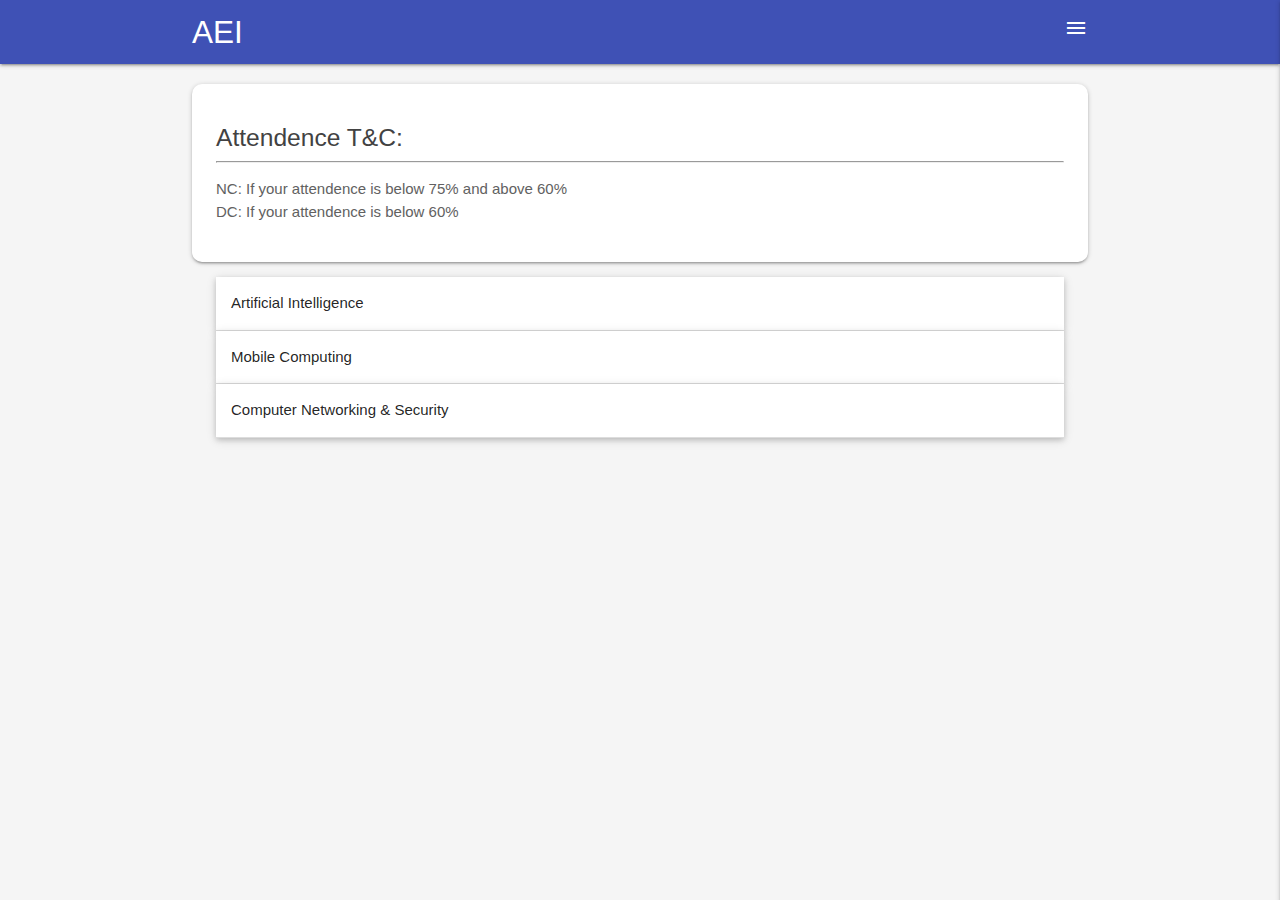
==== attendence.html @ cea0163c "Add files via upload" ====
<html lang="en">
<head>
  <meta charset="UTF-8">
  <meta name="viewport" content="width=device-width, initial-scale=1.0">
  <meta http-equiv="X-UA-Compatible" content="ie=edge">
  <title>AEI-ATTENDENCE</title>
  <!-- materialize icons, css & js -->
  <link type="text/css" href="/css/materialize.min.css" rel="stylesheet">
  <link href="https://fonts.googleapis.com/icon?family=Material+Icons" rel="stylesheet">
  <link type="text/css" href="/css/styles.css" rel="stylesheet">
  <link rel="manifest" href="/manifest.json">
  <!-- ios support -->
  <link rel="apple-touch-icon" href="/img/icons/icon-128x128.png">
  <meta name="apple-mobile-web-app-status-bar" content="#283593">
  <meta name="theme-color" content="#283593">
</head>

<body class="grey lighten-4">

<!--Nav-bar-->
<nav class="nav-wraper indigo">
  <div class="container">
     <a href="/std.html" class="brand-logo left">AEI</a>
    <span class="right"><i class="material-icons sidenav-trigger" data-target="side-menu">menu</i></span>
  </div>
</nav>

<div class="container ">
  <ul id="side-menu" class="sidenav side-menu">
    <li><div class="user-view">
      <div class="background">
        <img src="/img/back.jpg">
      </div>
      <a href="#user"><img class="circle" src="/img/me.png"></a>
      <a href="#name" class="name"></a>
    </div></li>
    <li><a href="/std.html" class="waves-effect" ><i class="material-icons">dashboard</i>Dashboard</a></li>
    <li><a class="waves-effect" href="#!"><i class="material-icons">assignment</i>Attendence</a></li>
    <li><div class="divider"></div></li>
    <li><a class="waves-effect logout" ><i class="material-icons">fingerprint</i>Log-out</a></li> 
  </ul> 
</div>

<!--Dashboard-->
  <div class="container">

    <div class="card-panel dashboard white  row">
      <h5 class="grey-text text-darken-3">Attendence T&C:</h5>
      <hr>
      <p class="grey-text text-darken-2"><strong>NC: </strong>If your attendence is below 75% and above 60% <br>
        <strong>DC: </strong>If your attendence is below 60%</p>
    </div>


    <ul class="collapsible popout">
      <li>
        <div class="collapsible-header">
          Artificial Intelligence
        </div>
        <div class="collapsible-body">
          <table class="highlight centered responsive-table">
            <thead>
              <tr>
                  <th>Total classes</th>
                  <th>Attended</th>
                  <th>Percentage(%)</th>
              </tr>
            </thead>
    
            <tbody>
              <tr>
                <td>10</td>
                <td>5</td>
                <td>50%</td>
              </tr>
            </tbody>
          </table>
        </div>
      </li>
      <li>
        <div class="collapsible-header">
          Mobile Computing
        </div>
        <div class="collapsible-body">
          <table class="highlight centered responsive-table">
            <thead>
              <tr>
                  <th>Total classes</th>
                  <th>Attended</th>
                  <th>Percentage(%)</th>
              </tr>
            </thead>
    
            <tbody>
              <tr>
                <td>10</td>
                <td>5</td>
                <td>50%</td>
              </tr>
            </tbody>
          </table>
        </div>
      </li>
      <li>
        <div class="collapsible-header">
          Computer Networking & Security
        </div>
        <div class="collapsible-body">
          <table class="highlight centered responsive-table">
            <thead>
              <tr>
                  <th>Total classes</th>
                  <th>Attended</th>
                  <th>Percentage(%)</th>
              </tr>
            </thead>
    
            <tbody>
              <tr>
                <td>10</td>
                <td>5</td>
                <td>50%</td>
              </tr>
            </tbody>
          </table>
        </div>
      </li>
    </ul>
  </div>



<!-- The core Firebase JS SDK is always required and must be listed first -->
<script src="/__/firebase/7.14.3/firebase-app.js"></script>
<script src="/__/firebase/7.14.3/firebase-auth.js"></script>
<script src="/__/firebase/7.14.3/firebase-firestore.js"></script>

<script src="/__/firebase/7.14.3/firebase-functions.js"></script>
<!-- TODO: Add SDKs for Firebase products that you want to use
     https://firebase.google.com/docs/web/setup#available-libraries -->
<script src="/__/firebase/7.14.3/firebase-analytics.js"></script>
<!-- Initialize Firebase -->
<script src="/__/firebase/init.js"></script>

<script src="/js/ui.js"></script>
<script src="/js/db.js"></script>


<script type="text/javascript" src="/js/materialize.min.js"></script>


  <script src="/js/app.js"></script>
  <script src="/js/std.js"></script>
</body>
</html>
---- css/styles.css ----
nav a span{
  font-weight: bold;
}

nav .sidenav-trigger{
  margin: 0;
}

nav a{
  font-size: x-large;
}

.dashboard{
  margin-top: 20px;
}

.card-panel{
  border-radius: 10px;
}

.day-title{
  font-weight: bolder;
}


.sbody {
  width: 100vw;
  height: 100vh;
  margin: 0;
  padding: 0;
  display: flex;
  align-items: center;
  justify-content: center;
  background: #fafafa;
}


.logo {
  background-image: url("/img/Logo1.png");
  width:100px;
  height:100px;
  border-radius: 50%;
  margin:0 auto;
}



.bd{
  border-radius: 10px;
  background: white;
  box-shadow: 0px 0px 8px rgba(0,0,0,0.1);
  text-align: center;
  display: block;
}

.log{
  width: 430px;
  padding: 30px;
  margin: 100px auto;
  border-radius: 10px;
  background-color: white;
  box-shadow: 0px 0px 8px rgba(0,0,0,0.1);
  text-align: center;

}


.card-panel.staffdt{
  width: 100%;
  border-radius: 8px;
  padding: 10px;
  box-shadow: 0px 0px 0px rgba(90,90,90,0.1);
  display: grid;
  grid-template-columns: 4fr 6fr;
  grid-template-areas: "image details";
  position: relative;
}
.staffdt img{
  grid-area: image;
  max-width: 200px;
}
.staffdt-details{
  grid-area: details;
}



.card-panel.full{
  width: 100%;
}

.tatd{
  width: 100vw;

} 

.sidenav-close{
  width: 100vw;

}

.stud-atd{
  display: grid;
  grid-template-columns: 4.5fr 4.5fr 1fr;
  grid-template-areas: "name rollNo atd";

}

.stud-atd strong{
  grid-area: name;
}

.stud-atd span{
  grid-area: rollNo;
}

.stud-atd input{
  grid-area: atd;
}
/* auth styles 
.auth{
  top: 55px;
  width: 100vw;
  height: 100vh;
  display: none;
  position: absolute;
  z-index: 3;
  background-color: white;
}

.auth.open{
  display: block;
}
*/
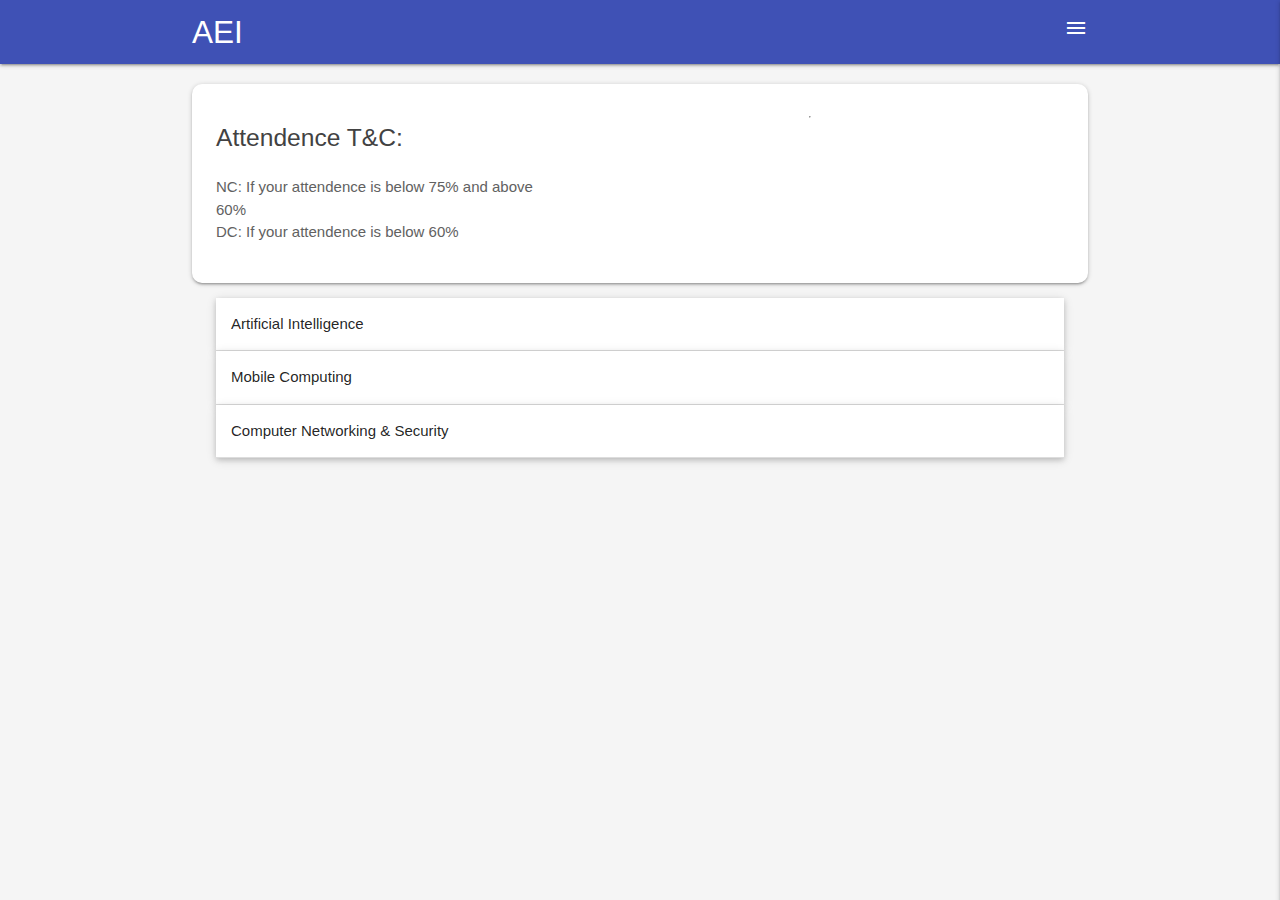
==== commit 570bbec1: "Add files via upload" ====
--- a/attendence.html
+++ b/attendence.html
@@ -53,6 +53,7 @@
 
 
     <ul class="collapsible popout">
+
       <li>
         <div class="collapsible-header">
           Artificial Intelligence
@@ -77,6 +78,7 @@
           </table>
         </div>
       </li>
+      
       <li>
         <div class="collapsible-header">
           Mobile Computing
--- a/css/styles.css
+++ b/css/styles.css
@@ -118,18 +118,107 @@
 .stud-atd input{
   grid-area: atd;
 }
-/* auth styles 
-.auth{
-  top: 55px;
-  width: 100vw;
-  height: 100vh;
-  display: none;
-  position: absolute;
-  z-index: 3;
-  background-color: white;
-}
-
-.auth.open{
-  display: block;
-}
-*/+
+/* Clock*/
+
+.clock{
+  width: 150px;
+  height: 150px;
+  display: flex;
+  justify-content: center;
+  align-items: center;
+  background: #fff url(clock.png);
+  background-size: cover;
+  border-radius: 50%;
+  border: solid 5px #fff;
+  box-shadow: inset 0 0 10px rgba(0,0,0,.1),
+              0 7px 7px  rgba(0,0,0,.2),
+              0 0 0 2px rgba(255,255,255,1);
+}
+
+.clock::before{
+  content: '';
+  position: absolute;
+  width: 6px;
+  height: 6px;
+  background: #848484 ;
+
+  border: 3px solid #fff;
+  z-index: 15;
+  border-radius: 50%;
+}
+
+.hour, .min, .sec{
+  position: absolute;
+}
+
+.hour, .hr{
+  width: 80px;
+  height: 80px;
+}
+
+.min, .mn{
+  width: 80px;
+  height: 80px;
+}
+
+.sec, .sc{
+  width: 120px;
+  height: 120px;
+}
+
+.hr,.mn,.sc{
+  position:absolute;
+  display: flex;
+  justify-content: center;
+  border-radius: 50%;
+}
+
+.hr::before{
+  content: '';
+  position: absolute;
+  width: 4px;
+  height: 40px;
+  background: #848484;
+  z-index: 10;
+  border-radius: 6px 6px 0 0;
+}
+
+.mn::before{
+  content: '';
+  position: absolute;
+  width: 3px;
+  height: 50px;
+  background: #d6d6d6;
+  z-index: 11;
+  border-radius: 6px 6px 0 0;
+}  
+
+.sc::before{
+  content: '';
+  position: absolute;
+  width: 2px;
+  height: 80px;
+  background: #ff6767;
+  z-index: 12;
+  border-radius: 6px 6px 0 0;
+}
+
+.dashboard{
+  width: 100%;
+  display: grid;
+  grid-template-columns: 4fr 6fr;
+  grid-template-areas: "image details";
+  position: relative;
+}
+
+.dashboard .clock{
+  grid-area: image;
+  max-width: 170px;
+  
+}
+.dashboard .std-details{
+  grid-area: details;
+  text-align: center;
+}
+
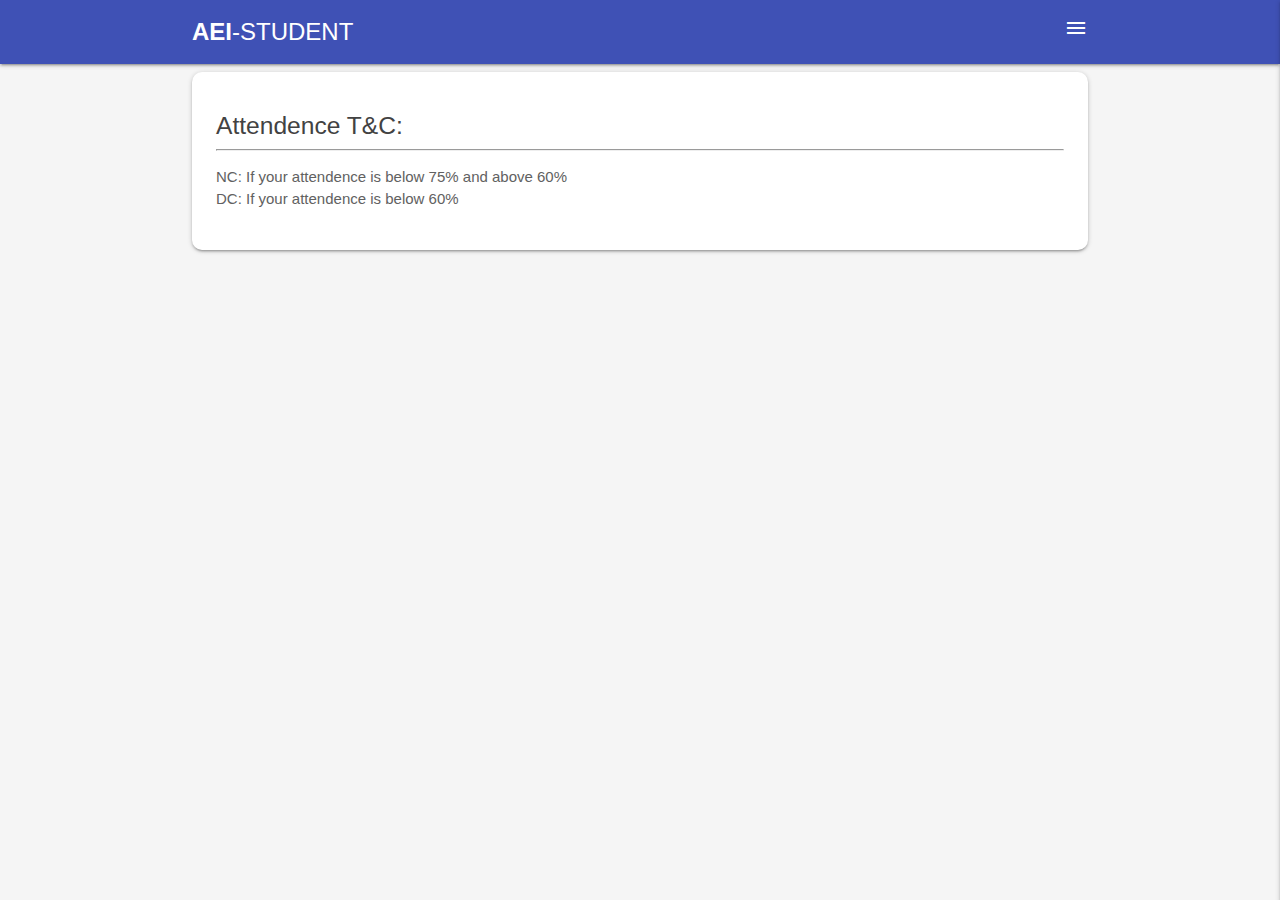
==== commit 1837b57b: "New features added" ====
--- a/attendence.html
+++ b/attendence.html
@@ -20,7 +20,7 @@
 <!--Nav-bar-->
 <nav class="nav-wraper indigo">
   <div class="container">
-     <a href="/std.html" class="brand-logo left">AEI</a>
+    <a href="/std.html"><span>AEI</span>-STUDENT</a>
     <span class="right"><i class="material-icons sidenav-trigger" data-target="side-menu">menu</i></span>
   </div>
 </nav>
@@ -44,7 +44,7 @@
 <!--Dashboard-->
   <div class="container">
 
-    <div class="card-panel dashboard white  row">
+    <div class="card-panel white row">
       <h5 class="grey-text text-darken-3">Attendence T&C:</h5>
       <hr>
       <p class="grey-text text-darken-2"><strong>NC: </strong>If your attendence is below 75% and above 60% <br>
@@ -52,14 +52,15 @@
     </div>
 
 
-    <ul class="collapsible popout">
-
+    <ul class="collapsible popout" id="attendence">
+<!--
       <li>
-        <div class="collapsible-header">
+        <div class="collapsible-header" >
           Artificial Intelligence
         </div>
         <div class="collapsible-body">
           <table class="highlight centered responsive-table">
+
             <thead>
               <tr>
                   <th>Total classes</th>
@@ -126,7 +127,7 @@
             </tbody>
           </table>
         </div>
-      </li>
+      </li>-->
     </ul>
   </div>
 
@@ -147,11 +148,9 @@
 <script src="/js/ui.js"></script>
 <script src="/js/db.js"></script>
 
-
 <script type="text/javascript" src="/js/materialize.min.js"></script>
 
-
   <script src="/js/app.js"></script>
-  <script src="/js/std.js"></script>
+  <script src="/js/attendence.js"></script>
 </body>
 </html>